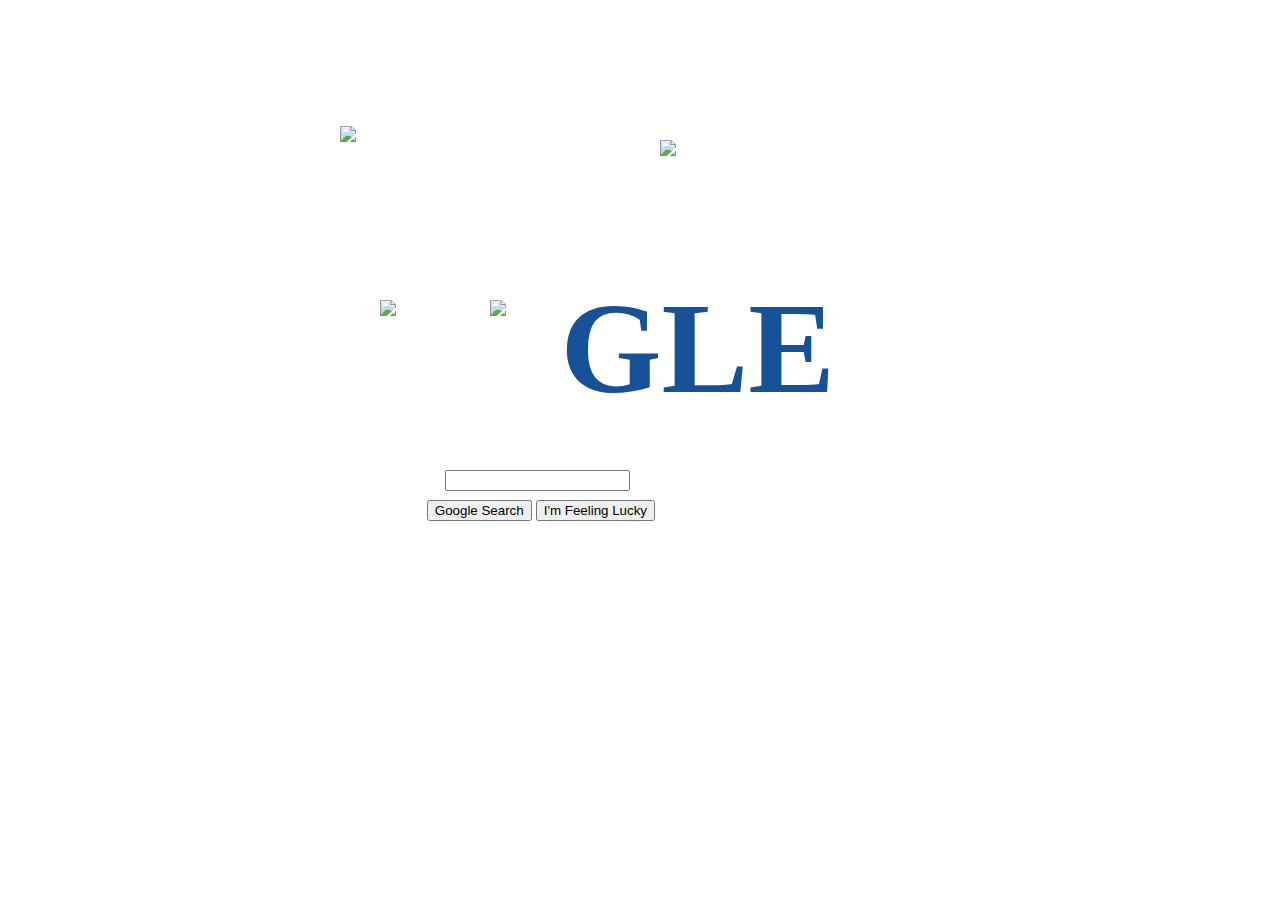
==== index.html @ f3af693f "GD_VCD_378" ====
<!DOCTYPE html>
<html lang="en">
<head>

<!-- Page Title -->
    <title>Google Doodle</title>

<!-- Metadata -->
    <meta charset="UTF-8">
    <meta name="viewport" content="width=device-width, initial-scale=1.0">
    <meta http-equiv="X-UA-Compatible" content="ie=edge">

<!-- Favicons -->
    <link rel="apple-touch-icon" sizes="180x180" href="/img/favicons/">
    <link rel="icon" type="image/png" sizes="32x32" href="/img/favicons/favicon-32x32.png">
    <link rel="icon" type="image/png" sizes="16x16" href="/img/favicons/favicon-16x16.png">
    <link rel="manifest" href="/img/favicons/site.webmanifest">
    <meta name="msapplication-TileColor" content="#2b5797">
    <meta name="theme-color" content="#ffffff">

<!-- Normalize CSS via CDN -->
    <link rel="stylesheet" href="https://cdnjs.cloudflare.com/ajax/libs/normalize/8.0.1/normalize.min.css">
<!-- Required Plugin Stylesheets -->    
    
<!-- Doodle Styling -->
    <link rel="stylesheet" href="css/styles.css">

</head>

<body>
     <div id="stage">
            <input type="text" />
            <div id="search">
              <button>Google Search</button>
              <button>I'm Feeling Lucky</button>
          </div>
        
    <!--"Google"-->
<div id="Google">
    <div id="poms">
      <img src="https://github.com/Cmanthey135/Google_Doodle/blob/master/Google%20Pom.png?raw=true" class="pom"></img>
    
    <img src="https://github.com/Cmanthey135/Google_Doodle/blob/master/Google%20Pom.png?raw=true" class= "pom2"></img>
     </div>

    <div id="blue-letters">
      <h2>GLE</h2>
    </div>
    
     <div id="meg">
      <img src= "https://github.com/Cmanthey135/Google_Doodle/blob/master/Google%20Megaphone.png?raw=true" class="meg"></img>
      <h1>G</h1>
    <img src= "https://github.com/Cmanthey135/Google_Doodle/blob/master/Google%20Cheerleader.png?raw=true" class="cheerleader">
     </div>
</div>

</div>
    
        <!-- jQuery Library via CDN -->
    <script src="https://cdnjs.cloudflare.com/ajax/libs/jquery/3.3.1/jquery.min.js"></script>
    <!-- Plugins(s) -->

    <!-- My Scripts -->
    <script src="js/scripts.js"></script>
</body>
</html>
---- css/styles.css ----
/*
  DIAGNOSTIC STYLING
*/
body {
    background: white;
  
  }
  
  /* Stage */
  #stage {
    width: 600px;
    height: 300px;
    margin-left: auto;
    margin-right: auto;
    margin-top: 10%;
  }
  
  input {
  position: absolute;
  top: 470px;
 right:650px;
  }

  #search{
    position: absolute;
    top:500px;
   right: 625px;
  }
  .meg{
    position: relative;
    width: 150px;

  }
  h1{
    position: relative;
    top:-270px;
    right:-40px;
    font-family: Allstar;
    font-size: 130px;
    color: white;
  }
  .pom{
    position: absolute;
    width: 100px;
    top: 300px;
    right: 800px;

    animation: shake .5s;
    animation-iteration-count: infinite;
  }
  
  .pom2{
   position: absolute;
    width: 100px;
    top: 300px;
    right: 690px;

    animation: shake .5s;
    animation-iteration-count: infinite;
  }
    @keyframes shake {
      0% { transform: translate(3px, -3px) rotate(0deg); }
      10% { transform: translate(3px, -3px) rotate(5deg); }
      20% { transform: translate(3px, -3px) rotate(0deg); }
      30% { transform: translate(3px, -3px) rotate(-5deg); }
      40% { transform: translate(3px, -3px) rotate(0deg); }
      50% { transform: translate(3px, -3px) rotate(5deg); }
      60% { transform: translate(3px, -3px) rotate(0deg); }
      70% { transform: translate(3px, -3px) rotate(-5deg); }
      80% { transform: translate(3px, -3px) rotate(0deg); }
      90% { transform: translate(3px, -3px) rotate(5deg); }
      100% { transform: translate(3px, -3px) rotate(0deg); }
    }
  
  h2{
    position: absolute;
    top: 165px;
    font-family: Allstar;
    font-size: 130px;
    color: rgb(23, 82, 152);
    right: 445px;
  }

  .cheerleader{
    position: absolute;
    width: 7%;
    top: 140px;
    right: 530px;
  }
/* Your Awesome Scripts */
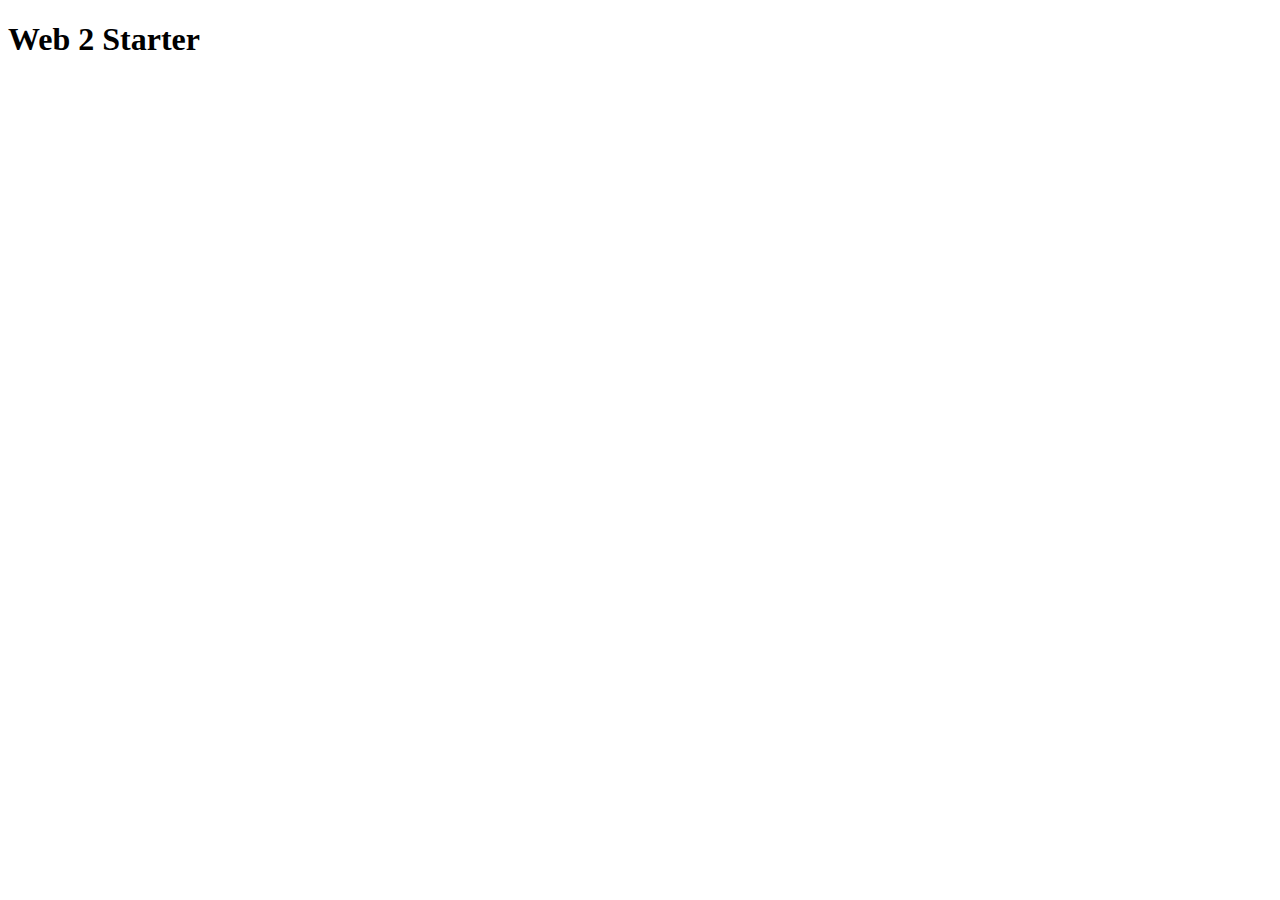
==== commit 079e349d: "Add files via upload" ====
--- a/index.html
+++ b/index.html
@@ -1,66 +1,24 @@
-<!DOCTYPE html>
-<html lang="en">
-<head>
-
-<!-- Page Title -->
-    <title>Google Doodle</title>
-
-<!-- Metadata -->
-    <meta charset="UTF-8">
-    <meta name="viewport" content="width=device-width, initial-scale=1.0">
-    <meta http-equiv="X-UA-Compatible" content="ie=edge">
-
-<!-- Favicons -->
-    <link rel="apple-touch-icon" sizes="180x180" href="/img/favicons/">
-    <link rel="icon" type="image/png" sizes="32x32" href="/img/favicons/favicon-32x32.png">
-    <link rel="icon" type="image/png" sizes="16x16" href="/img/favicons/favicon-16x16.png">
-    <link rel="manifest" href="/img/favicons/site.webmanifest">
-    <meta name="msapplication-TileColor" content="#2b5797">
-    <meta name="theme-color" content="#ffffff">
-
-<!-- Normalize CSS via CDN -->
-    <link rel="stylesheet" href="https://cdnjs.cloudflare.com/ajax/libs/normalize/8.0.1/normalize.min.css">
-<!-- Required Plugin Stylesheets -->    
-    
-<!-- Doodle Styling -->
-    <link rel="stylesheet" href="css/styles.css">
-
-</head>
-
-<body>
-     <div id="stage">
-            <input type="text" />
-            <div id="search">
-              <button>Google Search</button>
-              <button>I'm Feeling Lucky</button>
-          </div>
-        
-    <!--"Google"-->
-<div id="Google">
-    <div id="poms">
-      <img src="https://github.com/Cmanthey135/Google_Doodle/blob/master/Google%20Pom.png?raw=true" class="pom"></img>
-    
-    <img src="https://github.com/Cmanthey135/Google_Doodle/blob/master/Google%20Pom.png?raw=true" class= "pom2"></img>
-     </div>
-
-    <div id="blue-letters">
-      <h2>GLE</h2>
-    </div>
-    
-     <div id="meg">
-      <img src= "https://github.com/Cmanthey135/Google_Doodle/blob/master/Google%20Megaphone.png?raw=true" class="meg"></img>
-      <h1>G</h1>
-    <img src= "https://github.com/Cmanthey135/Google_Doodle/blob/master/Google%20Cheerleader.png?raw=true" class="cheerleader">
-     </div>
-</div>
-
-</div>
-    
-        <!-- jQuery Library via CDN -->
-    <script src="https://cdnjs.cloudflare.com/ajax/libs/jquery/3.3.1/jquery.min.js"></script>
-    <!-- Plugins(s) -->
-
-    <!-- My Scripts -->
-    <script src="js/scripts.js"></script>
-</body>
+<!DOCTYPE html>
+<html lang="en">
+<head>
+    <meta charset="UTF-8">
+    <meta name="viewport" content="width=device-width, initial-scale=1.0">
+    <meta http-equiv="X-UA-Compatible" content="ie=edge">
+    <title>Web 2 Starter</title>
+
+    <link rel="apple-touch-icon" sizes="180x180" href="/img/favicons/">
+    <link rel="icon" type="image/png" sizes="32x32" href="/img/favicons/favicon-32x32.png">
+    <link rel="icon" type="image/png" sizes="16x16" href="/img/favicons/favicon-16x16.png">
+    <link rel="manifest" href="/img/favicons/site.webmanifest">
+    <meta name="msapplication-TileColor" content="#2b5797">
+    <meta name="theme-color" content="#ffffff">
+
+</head>
+<body>
+    
+    <h1>Web 2 Starter</h1>
+
+
+
+</body>
 </html>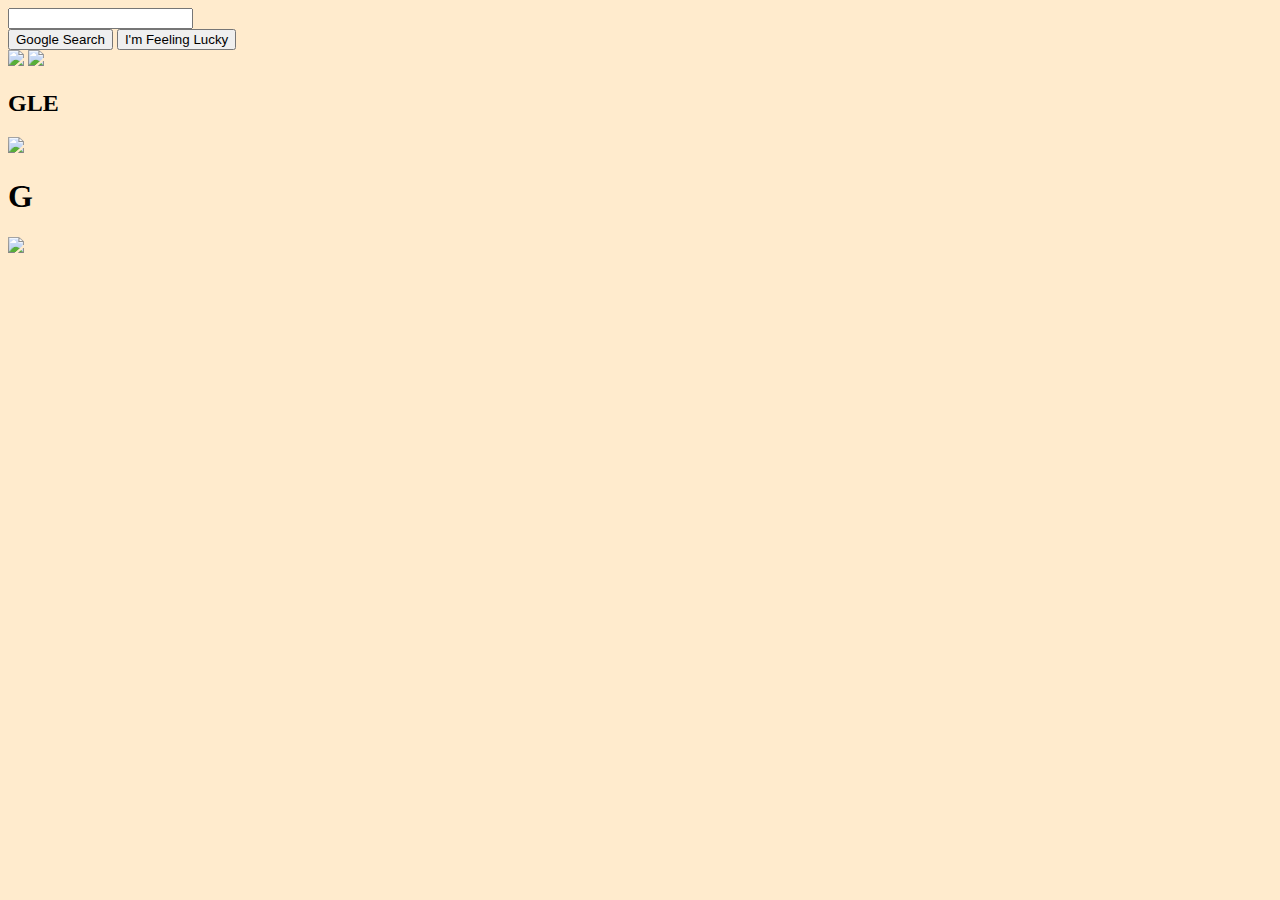
==== commit 780e79fe: "Update index.html" ====
--- a/index.html
+++ b/index.html
@@ -1,11 +1,16 @@
 <!DOCTYPE html>
 <html lang="en">
 <head>
+
+<!-- Page Title -->
+    <title>Google Doodle</title>
+
+<!-- Metadata -->
     <meta charset="UTF-8">
     <meta name="viewport" content="width=device-width, initial-scale=1.0">
     <meta http-equiv="X-UA-Compatible" content="ie=edge">
-    <title>Web 2 Starter</title>
 
+<!-- Favicons -->
     <link rel="apple-touch-icon" sizes="180x180" href="/img/favicons/">
     <link rel="icon" type="image/png" sizes="32x32" href="/img/favicons/favicon-32x32.png">
     <link rel="icon" type="image/png" sizes="16x16" href="/img/favicons/favicon-16x16.png">
@@ -13,12 +18,49 @@
     <meta name="msapplication-TileColor" content="#2b5797">
     <meta name="theme-color" content="#ffffff">
 
+<!-- Normalize CSS via CDN -->
+    <link rel="stylesheet" href="https://cdnjs.cloudflare.com/ajax/libs/normalize/8.0.1/normalize.min.css">
+<!-- Required Plugin Stylesheets -->    
+    
+<!-- Doodle Styling -->
+    <link rel="stylesheet" href="css/styles.css">
+
 </head>
+
 <body>
+     <div id="stage">
+            <input type="text" />
+            <div id="search">
+              <button>Google Search</button>
+              <button>I'm Feeling Lucky</button>
+          </div>
+        
+    <!--"Google"-->
+<div id="Google">
+    <div id="poms">
+      <img src="https://github.com/Cmanthey135/Google_Doodle/blob/master/Google%20Pom.png?raw=true" class="pom"></img>
     
-    <h1>Web 2 Starter</h1>
+    <img src="https://github.com/Cmanthey135/Google_Doodle/blob/master/Google%20Pom.png?raw=true" class= "pom2"></img>
+     </div>
 
+    <div id="blue-letters">
+      <h2>GLE</h2>
+    </div>
+    
+     <div id="meg">
+      <img src= "https://github.com/Cmanthey135/Google_Doodle/blob/master/Google%20Megaphone.png?raw=true" class="meg"></img>
+      <h1>G</h1>
+    <img src= "https://github.com/Cmanthey135/Google_Doodle/blob/master/Google%20Cheerleader.png?raw=true" class="cheerleader">
+     </div>
+</div>
 
+</div>
+    
+        <!-- jQuery Library via CDN -->
+    <script src="https://cdnjs.cloudflare.com/ajax/libs/jquery/3.3.1/jquery.min.js"></script>
+    <!-- Plugins(s) -->
 
+    <!-- My Scripts -->
+    <script src="js/scripts.js"></script>
 </body>
-</html>+</html>
--- a/css/styles.css
+++ b/css/styles.css
@@ -0,0 +1,3 @@
+body {
+    background: blanchedalmond;
+  }